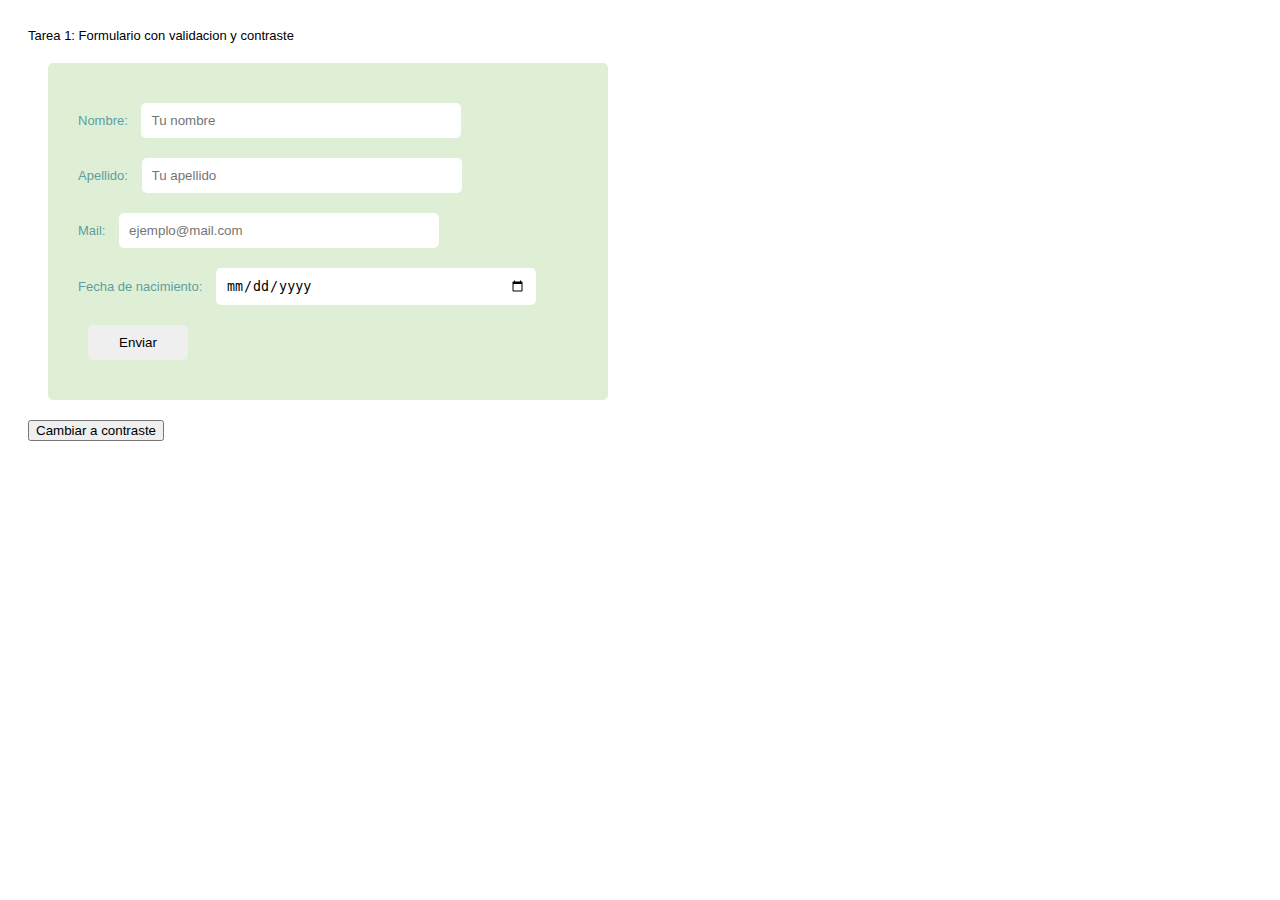
==== tarea1/index.html @ 20fcf3c1 "first commit" ====
<!DOCTYPE html>
<html lang="es">
<head>
    <meta charset="UTF-8">
    <meta name="viewport" content="width=device-width, initial-scale=1.0">
    <link rel="stylesheet" href="styles/style.css">
    <title>Formulario</title>   
</head>

<header>Tarea 1: Formulario con validacion y contraste</header>
<body>
    
    <main>

        <form class="original" id="formulario" method="post" action="">
            <div>
                <label for="nombre">Nombre:</label>
                <input placeholder="Tu nombre" type="text" name="nombre" id="nombre">
            </div>

            <div>
            <label for="apellido">Apellido:</label>
            <input placeholder="Tu apellido" type="text" name="apellido" id="apellido">
            </div>

            <div>
            <label for="mail">Mail:</label>
            <input placeholder="ejemplo@mail.com" type="text" name="mail" id="mail">
            </div>

            <div>
            <label for="nacimiento">Fecha de nacimiento:</label>
            <input placeholder="Tu fecha de nacimiento" type="date" name="nacimiento" id="nacimiento">
            </div>
                <div>
            <input type="submit" value="Enviar" id="enviar">
                </div>
        </form>

        <div >
            <button id="contraste" >Cambiar a contraste</button>
        </div>

        

    </main>

    <script src="script.js"></script>
</body>
</html>
---- tarea1/styles/style.css ----
body{
    padding: 20px;
    font-family: Verdana, Geneva, Tahoma, sans-serif;
    font-size: small;
}

.original{
    padding: 30px;
    margin: 20px;
    border-radius: 5px;
    background-color: rgb(222, 239, 213);
    color: cadetblue;
    display: block;
    justify-content: center;
    align-items: center;
    width: 500px;
}
.contraste{
    padding: 30px;
    margin: 20px;
    border-radius: 5px;
    background-color: rgb(11, 11, 11);
    color: rgb(184, 200, 61);
    display: block;
    justify-content: center;
    align-items: center;
    width: 500px;
}


input{
    padding: 10px;
    margin: 10px;
    width: 300px;
    border-radius: 5px;
    border-style: none;
}
#enviar{
    width: 100px;
}


#contraste button{
    border-radius: 5px;
    height: 30px;

}
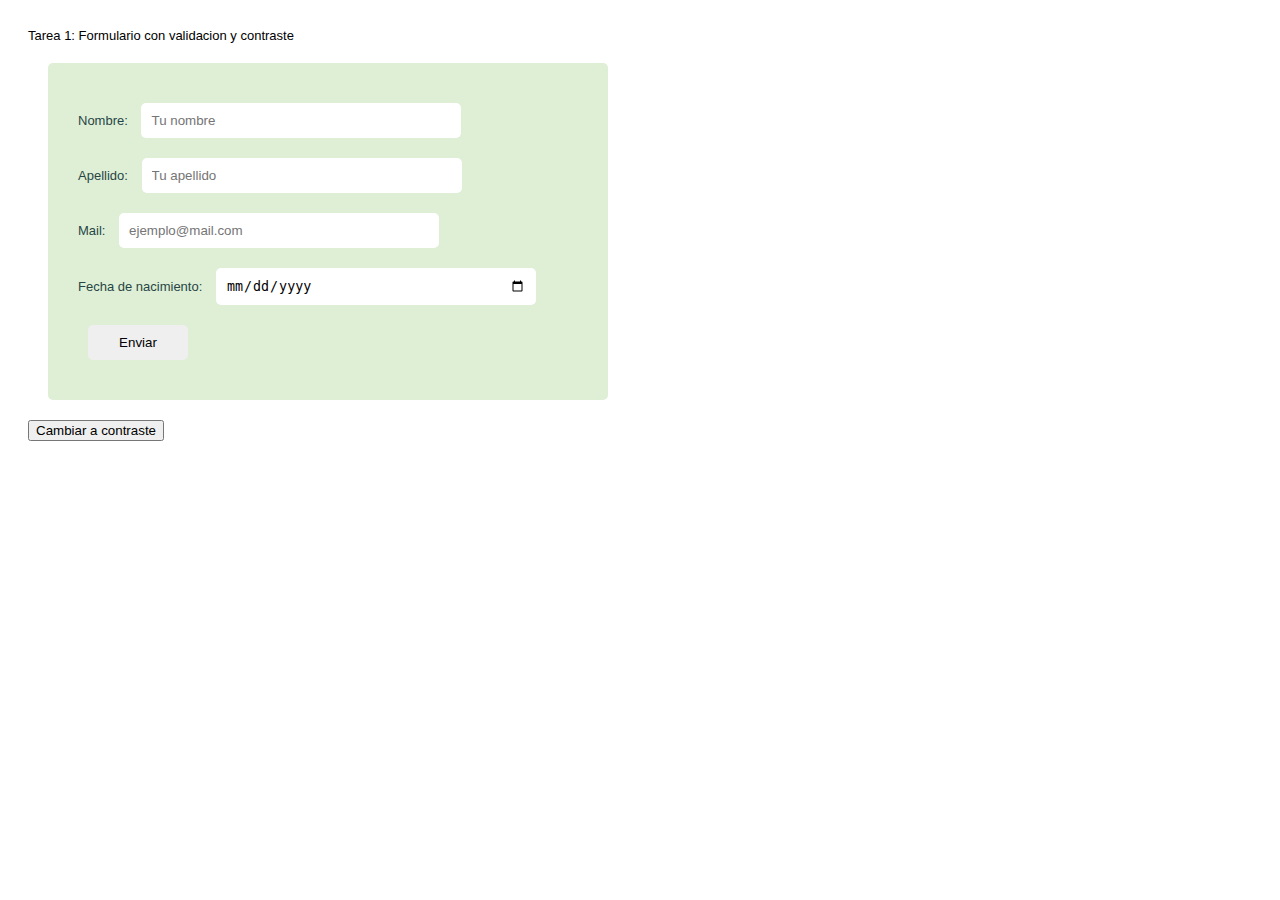
==== commit aa493376: "Actualizando css y script" ====
--- a/tarea1/index.html
+++ b/tarea1/index.html
@@ -8,7 +8,7 @@
 </head>
 
 <header>Tarea 1: Formulario con validacion y contraste</header>
-<body>
+<body >
     
     <main>
 
--- a/tarea1/styles/style.css
+++ b/tarea1/styles/style.css
@@ -1,4 +1,3 @@
-
 
 body{
     padding: 20px;
@@ -6,12 +5,18 @@
     font-size: small;
 }
 
+.contraste{
+
+    background-color: black;
+}
+
+
 .original{
     padding: 30px;
     margin: 20px;
     border-radius: 5px;
     background-color: rgb(222, 239, 213);
-    color: cadetblue;
+    color: rgb(40, 69, 70);
     display: block;
     justify-content: center;
     align-items: center;
